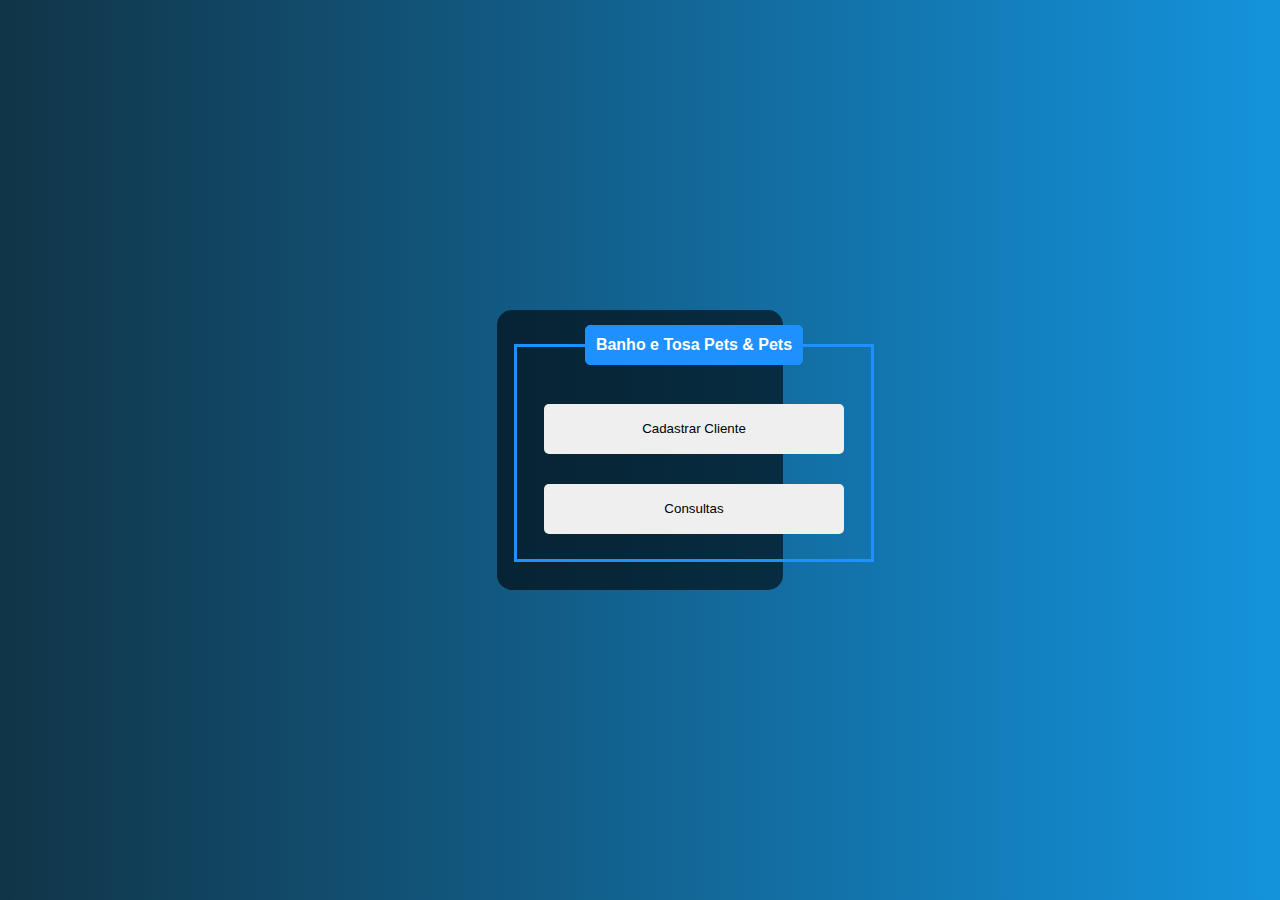
==== PetsPets/index.html @ 92fb40c1 "Comecei o trabalho com um projeto que eu já tinha, usando ele de exemplo e alterando muitas coisas" ====
<!DOCTYPE html>
<html lang="pt-br">
<head>
    <meta charset="UTF-8">
    <meta name="viewport" content="width=device-width, initial-scale=1.0">
    <link rel="stylesheet" href="assets/css/css.css">
    <title>Benho e Tosa Pets & Pets</title>
</head>
<body class="inc">

        <div class="inicio">
        
        <fieldset>

        <legend>
            <b>Banho e Tosa Pets & Pets</b>
        </legend>
        <br>
            <a href="cadastroCliente.html"><button class="botinc">Cadastrar Cliente</button></a>
            <br>
             <a href="adm.html"><button class="botinc">Consultas</button></a>
            </fieldset>
        </div>

    

</body>
</html>
---- PetsPets/assets/css/css.css ----
body{
    font-family: Arial, Helvetica, sans-serif;
}


/*Incio da pagina*/

.inc{
    background-image: linear-gradient(to right ,rgb(17, 52, 71), rgb(20 ,147, 220));
}

.inicio{
    color: white;
    position: absolute;
    top: 50%;
    left: 50%;
    transform: translate(-50%, -50%);
    background-color: rgba(0, 0, 0, 0.6);
    padding: 15px;
    border-radius: 15px;
    width: 20%;
    height: 250px;
    
}

legend{
    border: 1px solid dodgerblue;
    padding: 10px;
    text-align: center;
    background-color: dodgerblue; 
    border-radius: 5px;
}

.botinc{
    height: 50px;
    width: 300px;
    border-radius: 5px;
    border: none;
    margin: 15px;
    
}

/*parte de cliente*/

.box{
    color: white;
    position: absolute;
    top: 50%;
    left: 50%;
    transform: translate(-50%, -50%);
    background-color: rgba(0, 0, 0, 0.6);
    padding: 15px;
    border-radius: 15px;
    width: 20%;
}

fieldset{
    border: 3px solid dodgerblue;
}

legend{
    border: 1px solid dodgerblue;
    padding: 10px;
    text-align: center;
    background-color: dodgerblue;
    
    border-radius: 5px;
}

.inputBox{
    position: relative;   
}

.inputUser{
    background: none;
    border: none;
    border-bottom: 1px solid white;
    outline: none;
    color: white;
    font-size: 15px;
    width: 100%;
    letter-spacing: 2px;
}

.labelInput{
    position: absolute;
    top: 0px;
    left: 0px;
    pointer-events: none;
    transition: .5s;
}

.inputUser:focus ~ .labelInput, .inputUser:valid ~.labelInput{
    top: -20px;
    font-size: 12px;
    color: dodgerblue;

}

#data_agendamento{
    border: none;
    padding: 8px;
    border-radius: 10px;
    outline: none;
    width: 300px;

    font-size: 15px;
}

#submit{
    background-image: linear-gradient(to right, rgb(0, 92, 197), rgb(90, 20, 220));
    width: 100%;
    border: none;
    padding: 15px;
    color: white;
    font-size: 15px;
    cursor: pointer;
    border-radius: 10px;
}

#submit:hover{
    background-image: linear-gradient(to right, rgb(0, 80, 172), rgb(80, 19,195));
}
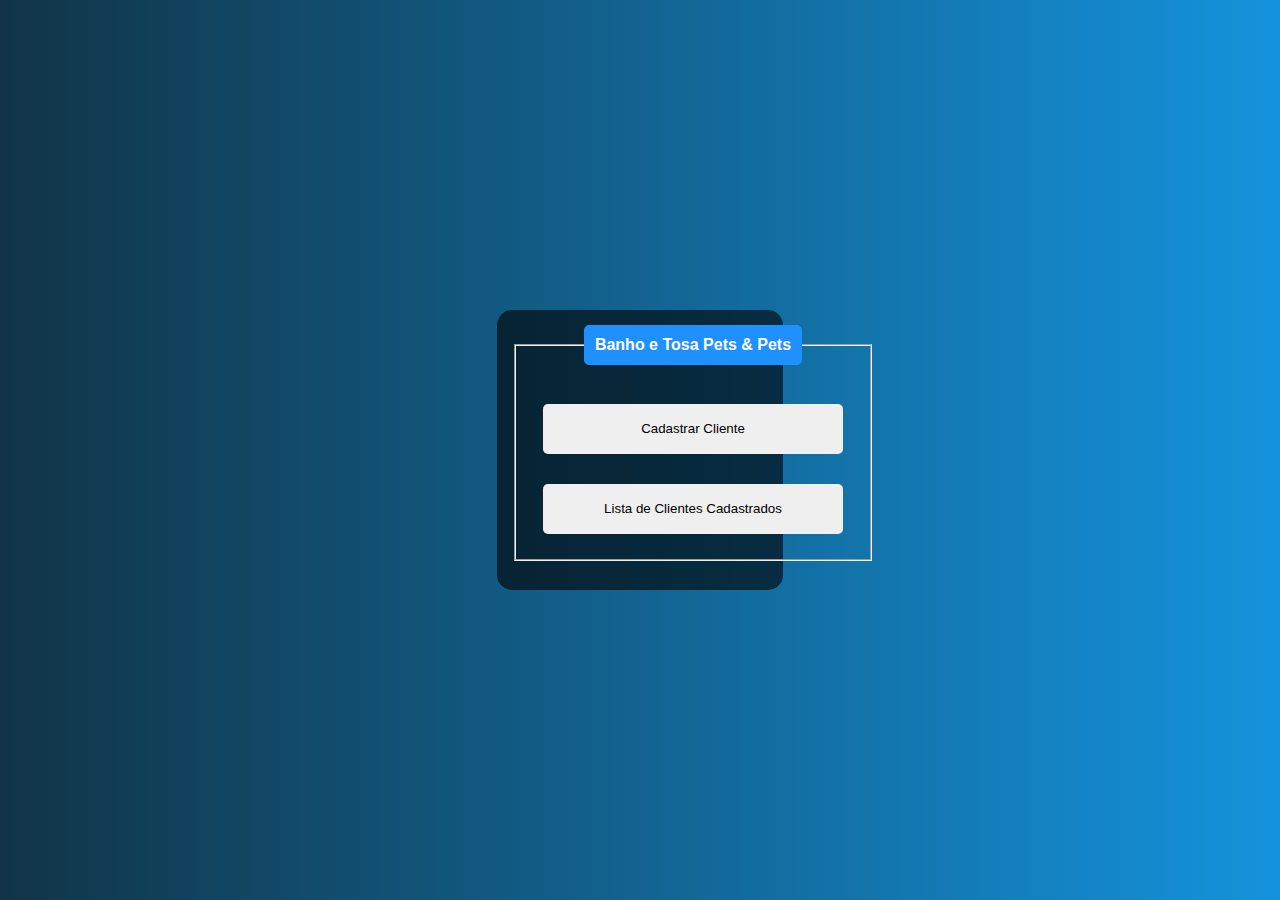
==== commit 6637124a: "feito várias alterações no código, adicionado ao js os métodos de receber e apresentar os clientes c" ====
--- a/PetsPets/index.html
+++ b/PetsPets/index.html
@@ -18,11 +18,9 @@
         <br>
             <a href="cadastroCliente.html"><button class="botinc">Cadastrar Cliente</button></a>
             <br>
-             <a href="adm.html"><button class="botinc">Consultas</button></a>
+             <a href="listaClientesCadastrados.html"><button class="botinc">Lista de Clientes Cadastrados</button></a>
             </fieldset>
         </div>
 
-    
-
 </body>
 </html>--- a/PetsPets/assets/css/css.css
+++ b/PetsPets/assets/css/css.css
@@ -1,6 +1,16 @@
 body{
     font-family: Arial, Helvetica, sans-serif;
 }
+
+legend{
+    border: 1px solid dodgerblue;
+    padding: 10px;
+    text-align: center;
+    background-color: dodgerblue; 
+    border-radius: 5px;
+}
+
+
 
 
 /*Incio da pagina*/
@@ -23,13 +33,6 @@
     
 }
 
-legend{
-    border: 1px solid dodgerblue;
-    padding: 10px;
-    text-align: center;
-    background-color: dodgerblue; 
-    border-radius: 5px;
-}
 
 .botinc{
     height: 50px;
@@ -54,18 +57,6 @@
     width: 20%;
 }
 
-fieldset{
-    border: 3px solid dodgerblue;
-}
-
-legend{
-    border: 1px solid dodgerblue;
-    padding: 10px;
-    text-align: center;
-    background-color: dodgerblue;
-    
-    border-radius: 5px;
-}
 
 .inputBox{
     position: relative;   
@@ -103,7 +94,6 @@
     border-radius: 10px;
     outline: none;
     width: 300px;
-
     font-size: 15px;
 }
 
@@ -122,3 +112,76 @@
     background-image: linear-gradient(to right, rgb(0, 80, 172), rgb(80, 19,195));
 }
 
+/*Lista de clientes  */
+
+.list{
+    background-color: white;
+}
+
+
+.listaClientesCadastrados{
+    
+    color: white;
+    position: absolute;
+    top: 50%;
+    left: 50%;
+    transform: translate(-50%, -50%);
+    background-color: rgba(104, 18, 18, 0.6);
+    padding: 15px;
+    border-radius: 15px;
+    width: 700px;
+    max-height: fit-content;
+    max-height: 80vh; 
+    overflow-y: auto; 
+    box-sizing: border-box;
+   
+}
+      
+.conteudo{
+    
+    border-width: 2px; 
+    border-style: solid; 
+    border-color: white;
+    padding: 22px 22px;
+}
+
+table{
+    text-align: center;
+    font-size: 13px;
+    border-collapse: collapse;
+    border: 1px solid #ccc;
+    width: 100%;
+    
+}
+
+table th{
+    background-color: #817f7f; 
+
+}
+
+table td img{
+    width: 20px;
+    padding: 4px 5px;
+   
+
+}
+
+
+button.botinicio a{
+    text-decoration: none;
+    color:black;
+    
+}
+
+.botinicio{
+    
+    border: none;
+    display: block;
+    margin: 15px auto 9px auto;
+    text-align: center;
+    height: 30px;
+    width: 150px;
+    border-radius: 5px;
+    
+    
+}